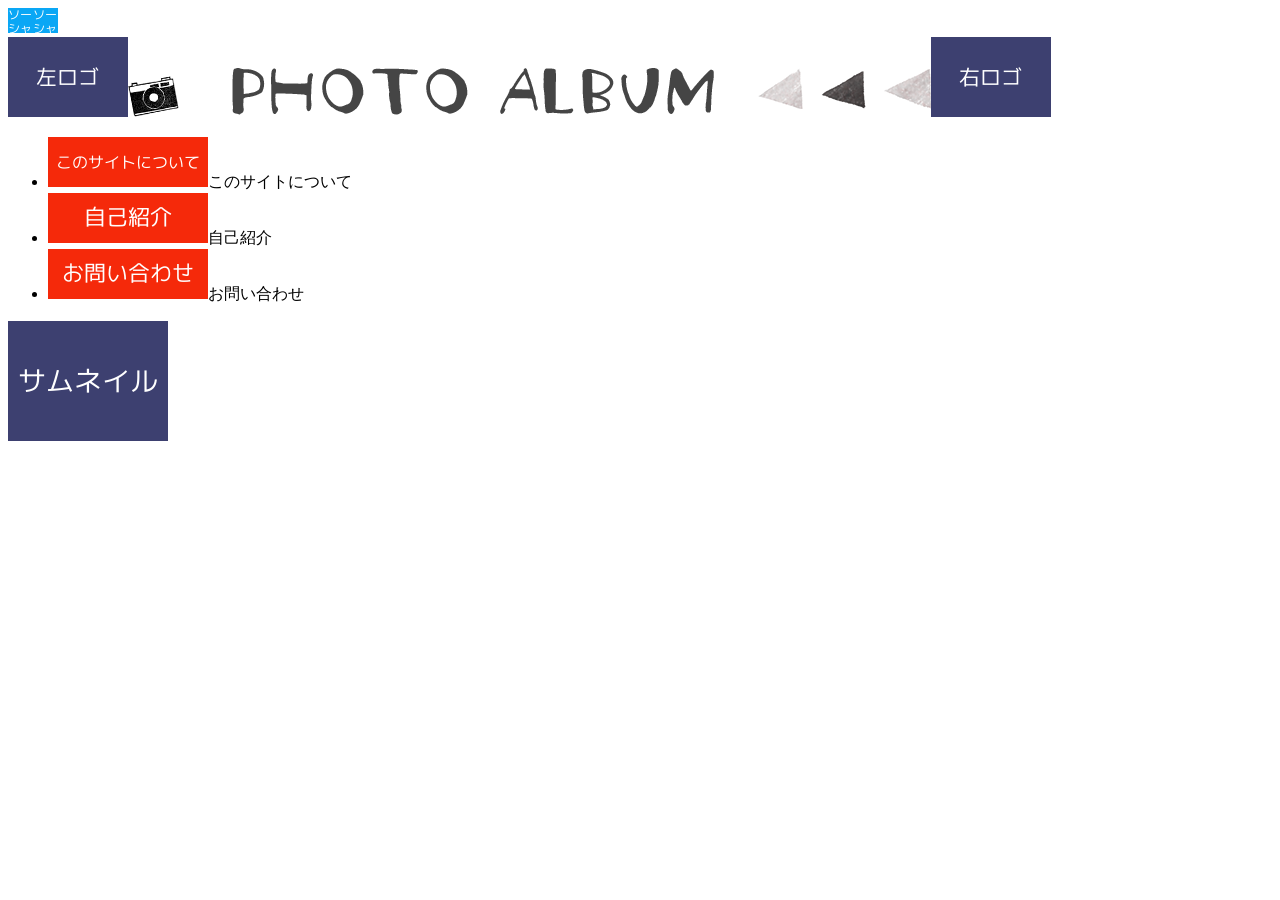
==== hackathon/index.html @ 4bd3358c "deleate" ====
<!doctype html>
<html>
<head>
<meta charset="UTF-8">
<title>無題ドキュメント</title>
<link rel="stylesheet" type="text/css" href="css/style.css">
</head>
<body>
<div id="wrapper">
<header id="siteFrontHead">
	<div class="socialIcon"><img src="image/social.png"><img src="image/social.png"></div>
	<div class="siteTitle"><img src="image/left_logo.png"><img src="image/site_title.png"><img src="image/right_logo.png"></div>
	<div class="contentList">
	<ul>
		<li class="menu1"><img src="image/this_site.png">このサイトについて</li>
		<li class="menu2"><img src="image/self_introduction.png">自己紹介</li>
		<li class="menu3"><img src="image/contact.png">お問い合わせ</li>
	</ul>
	</div>
</header>
<div class="container">
	<div class="list">
		<div class="listPhoto">
			<img src="image/thumbnail.png">
		</div>
		
	</div>

</div><!-- #container -->
</div><!-- #wrapper -->
</body>
</html>
---- hackathon/css/style.css ----
a {
  font-weight: bold;
  font-family: Arial, sans-serif;
  color: #7f60e5; }
  a:hover {
    color: #c6b8f3; }
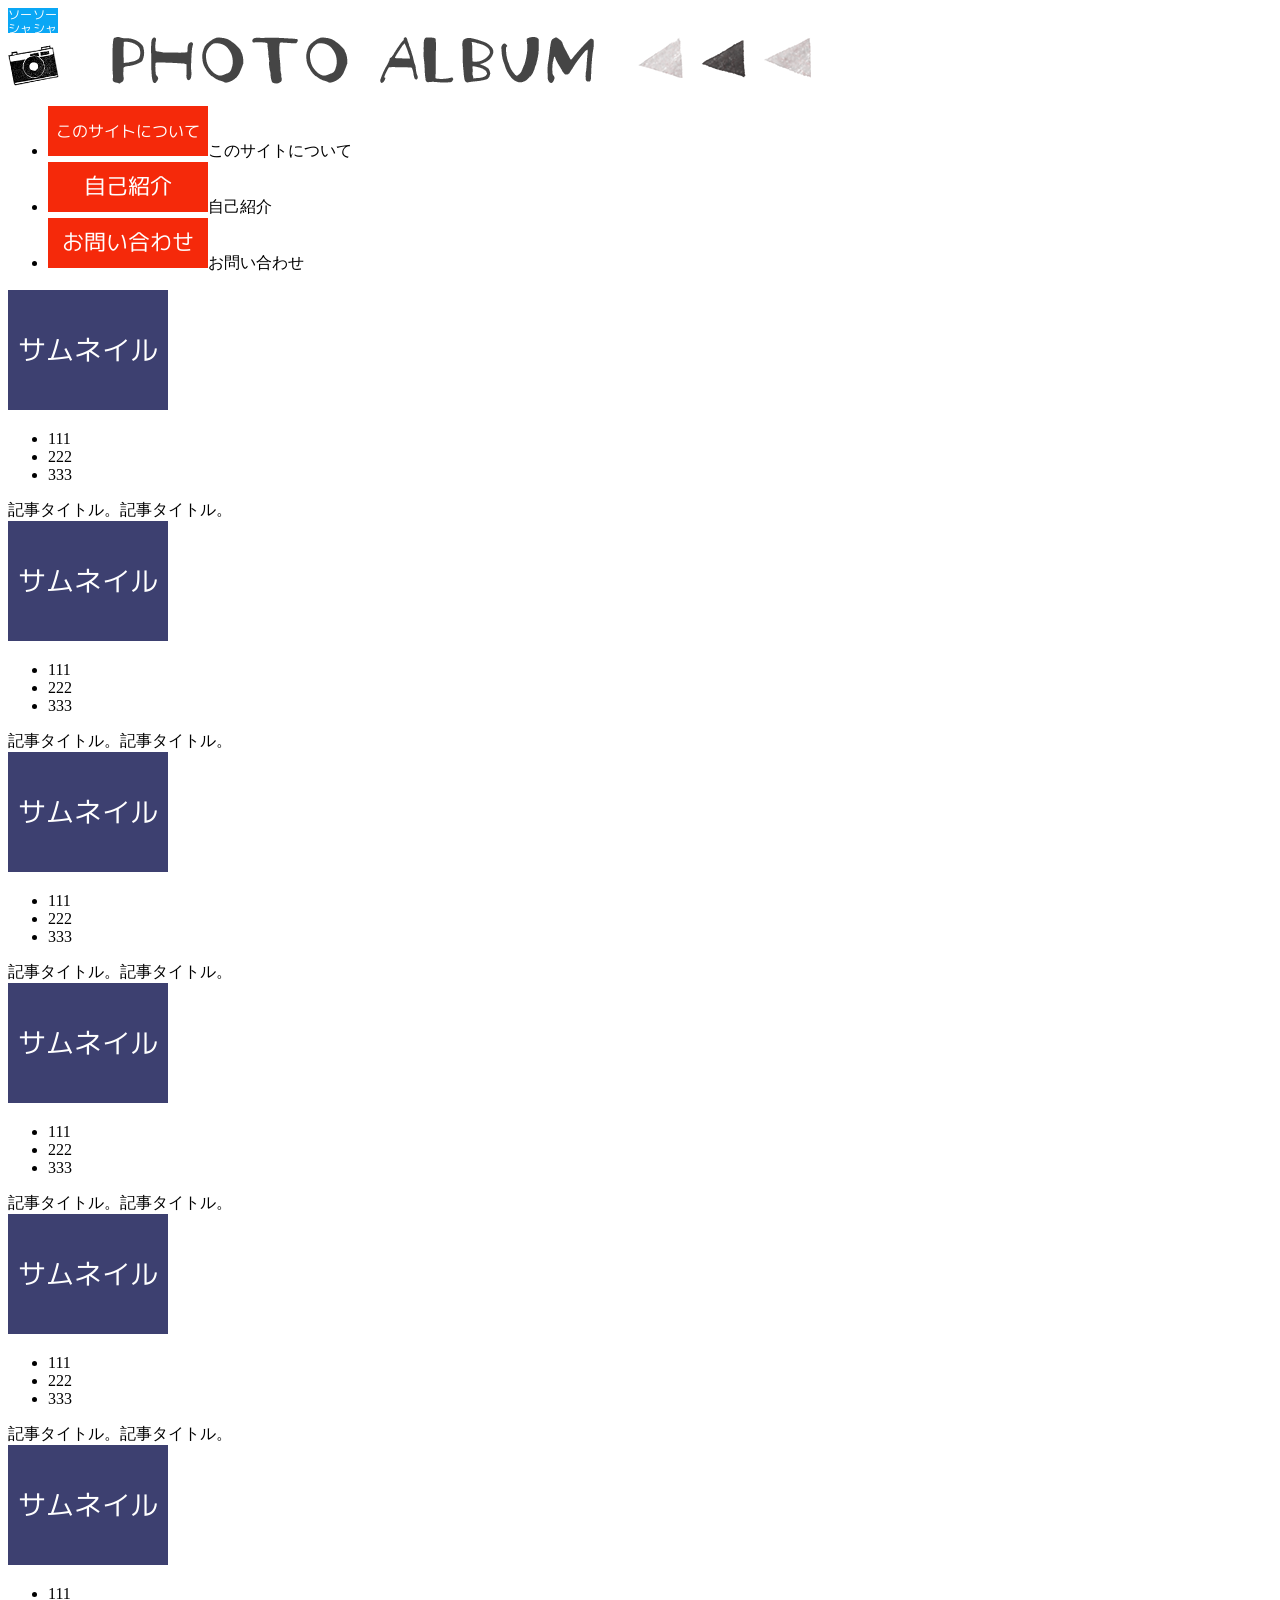
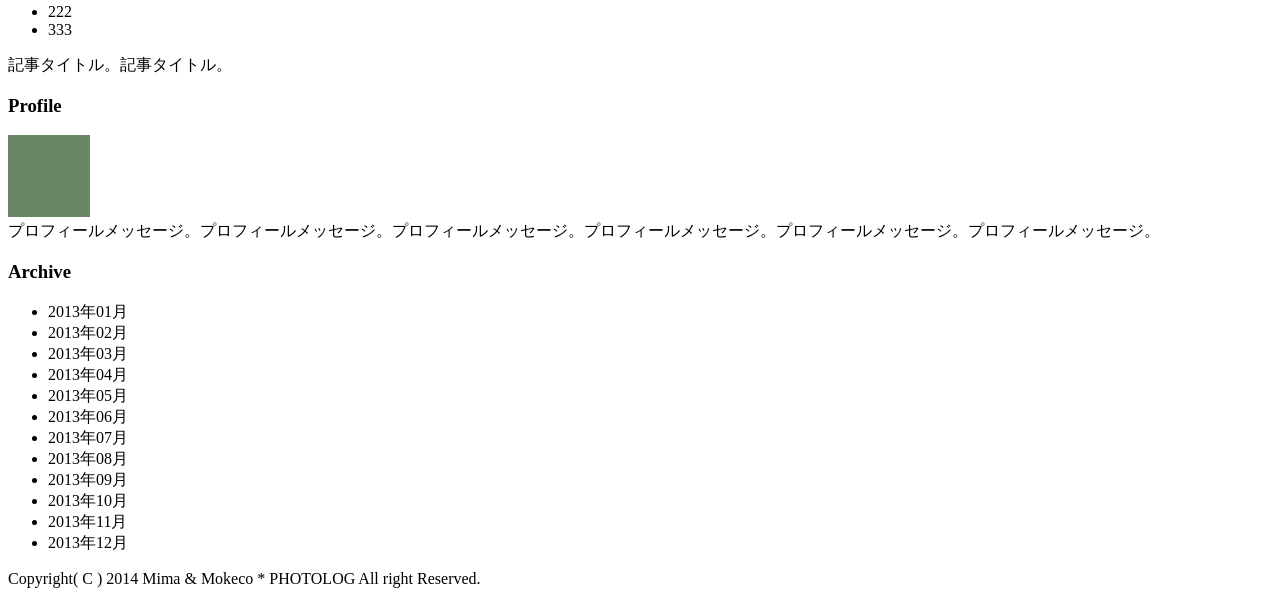
==== commit 52c4f62e: "1/28分" ====
--- a/hackathon/index.html
+++ b/hackathon/index.html
@@ -9,7 +9,7 @@
 <div id="wrapper">
 <header id="siteFrontHead">
 	<div class="socialIcon"><img src="image/social.png"><img src="image/social.png"></div>
-	<div class="siteTitle"><img src="image/left_logo.png"><img src="image/site_title.png"><img src="image/right_logo.png"></div>
+	<div class="siteTitle"><img src="image/site_title.png"></div>
 	<div class="contentList">
 	<ul>
 		<li class="menu1"><img src="image/this_site.png">このサイトについて</li>
@@ -18,15 +18,103 @@
 	</ul>
 	</div>
 </header>
+
 <div class="container">
-	<div class="list">
+	<div class="list clear">
 		<div class="listPhoto">
 			<img src="image/thumbnail.png">
 		</div>
-		
+		<ul>
+			<li class="socialFB">111</li>
+			<li class="socialTw">222</li>
+			<li class="photo">333</li>
+		</ul>
+		記事タイトル。記事タイトル。
 	</div>
+	<div class="list clear">
+			<div class="listPhoto">
+				<img src="image/thumbnail.png">
+			</div>
+			<ul>
+				<li class="socialFB">111</li>
+				<li class="socialTw">222</li>
+				<li class="photo">333</li>
+			</ul>
+			記事タイトル。記事タイトル。
+		</div>
+	<div class="list clear">
+		<div class="listPhoto">
+			<img src="image/thumbnail.png">
+		</div>
+		<ul>
+			<li class="socialFB">111</li>
+			<li class="socialTw">222</li>
+			<li class="photo">333</li>
+		</ul>
+		記事タイトル。記事タイトル。
+	</div>
+	<div class="list clear">
+			<div class="listPhoto">
+				<img src="image/thumbnail.png">
+			</div>
+			<ul>
+				<li class="socialFB">111</li>
+				<li class="socialTw">222</li>
+				<li class="photo">333</li>
+			</ul>
+			記事タイトル。記事タイトル。
+		</div>
+	<div class="list clear">
+		<div class="listPhoto">
+			<img src="image/thumbnail.png">
+		</div>
+		<ul>
+			<li class="socialFB">111</li>
+			<li class="socialTw">222</li>
+			<li class="photo">333</li>
+		</ul>
+		記事タイトル。記事タイトル。
+	</div>
+	<div class="list clear">
+			<div class="listPhoto">
+				<img src="image/thumbnail.png">
+			</div>
+			<ul>
+				<li class="socialFB">111</li>
+				<li class="socialTw">222</li>
+				<li class="photo">333</li>
+			</ul>
+			記事タイトル。記事タイトル。
+		</div>
+</div><!-- #container -->
+<footer id="siteFrontFoot">
+	<div class="footProfile">
+	<h3>Profile</h3>
+	<img src="image/profile.png" width="82" height="82">
+		<div class="profileMessage">
+			プロフィールメッセージ。プロフィールメッセージ。プロフィールメッセージ。プロフィールメッセージ。プロフィールメッセージ。プロフィールメッセージ。
+		</div>
+	</div>
+	<div class="footArchive">
+		<h3>Archive</h3>
+		<ul class="footMonthArchive">
+			<li class="col1">2013年01月</li>
+			<li class="col1">2013年02月</li>
+			<li class="col1">2013年03月</li>
+			<li class="col1">2013年04月</li>
+			<li class="col1">2013年05月</li>
+			<li class="col1">2013年06月</li>
+			<li class="col2">2013年07月</li>
+			<li class="col2">2013年08月</li>
+			<li class="col2">2013年09月</li>
+			<li class="col2">2013年10月</li>
+			<li class="col2">2013年11月</li>
+			<li class="col2">2013年12月</li>
+		</ul>
+	</div>
+	<div class="copy">Copyright( C ) 2014 Mima &amp; Mokeco * PHOTOLOG All right Reserved.</div>
+</footer>
 
-</div><!-- #container -->
 </div><!-- #wrapper -->
 </body>
 </html>
